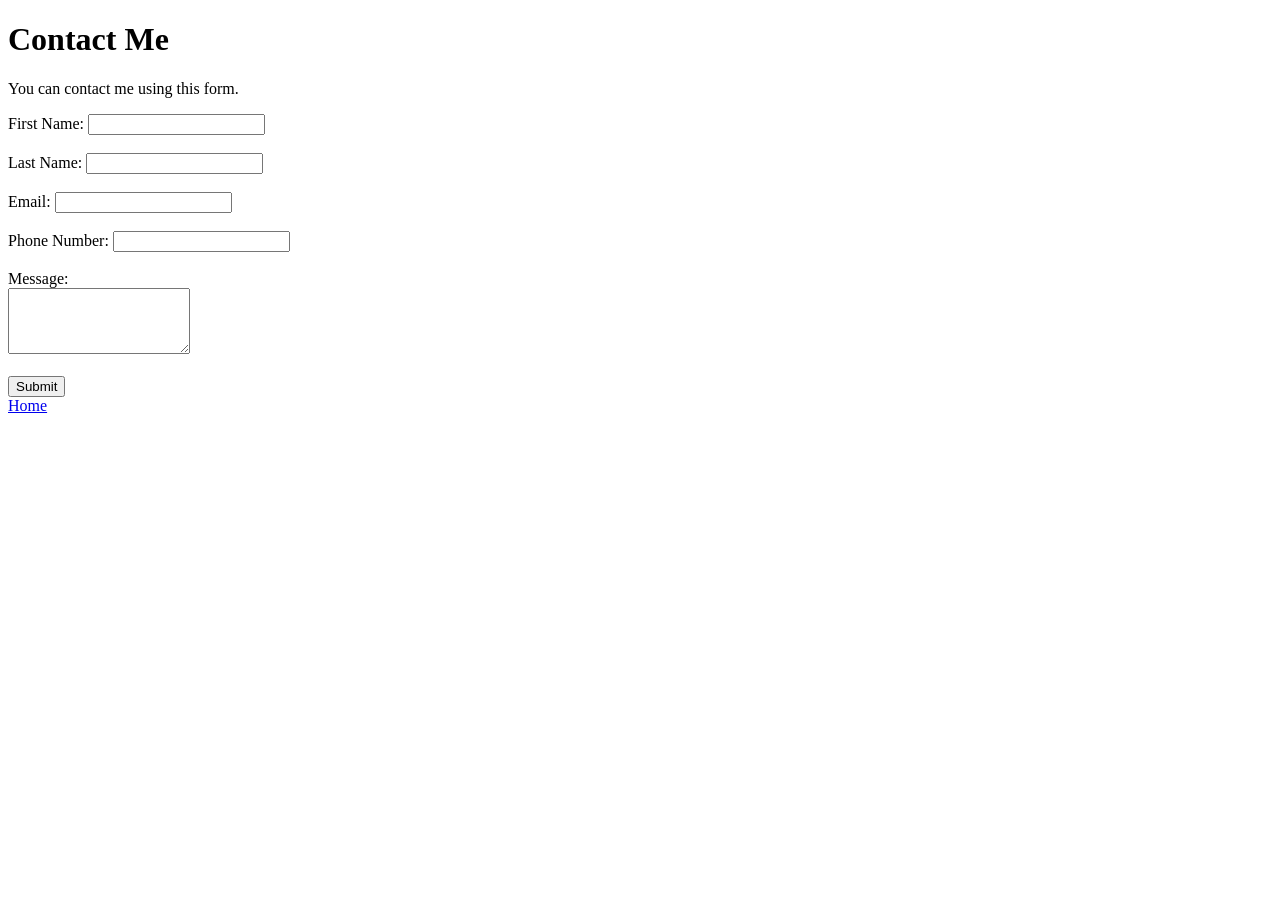
==== contact.html @ f3ab088f "Create contact.html" ====
<!DOCTYPE html>
<html>
<head>
    <title>Contact Me</title>
</head>
<body>
    <h1>Contact Me</h1>
    <p>You can contact me using this form.</p>

    <form>
        <label>First Name:</label>
        <input type="text"><br><br>

        <label>Last Name:</label>
        <input type="text"><br><br>

        <label>Email:</label>
        <input type="email"><br><br>

        <label>Phone Number:</label>
        <input type="tel"><br><br>

        <label>Message:</label><br>
        <textarea rows="4"></textarea><br><br>

        <button type="submit">Submit</button>
    </form>

    <a href="index.html">Home</a>
</body>
</html>
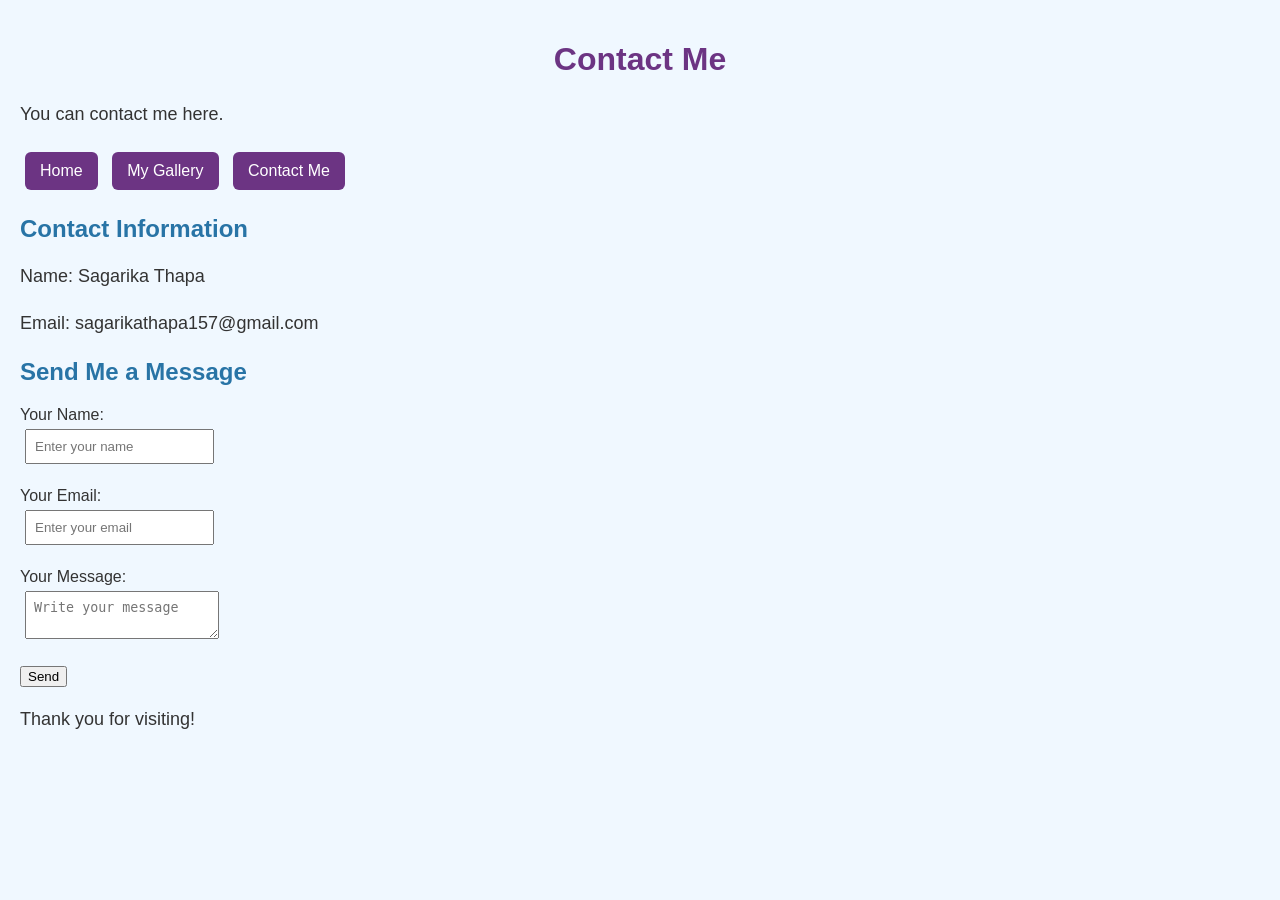
==== commit e27786cc: "Update contact page" ====
--- a/contact.html
+++ b/contact.html
@@ -1,35 +1,57 @@
 
 
 <!DOCTYPE html>
-<html>
+<html lang="en">
 <head>
+    <meta charset="UTF-8">
+    <meta name="viewport" content="width=device-width, initial-scale=1.0">
     <title>Contact Me</title>
+    <link rel="stylesheet" href="style.css">
 </head>
 <body>
-    <h1>Contact Me</h1>
-    <p>You can contact me using this form.</p>
 
-    <form>
-        <label>First Name:</label>
-        <input type="text"><br><br>
+    <header>
+        <h1>Contact Me</h1>
+        <p>You can contact me here.</p>
+    </header>
 
-        <label>Last Name:</label>
-        <input type="text"><br><br>
+    <nav>
+        <a href="index.html">Home</a>
+        <a href="gallery.html">My Gallery</a>
+        <a href="contact.html">Contact Me</a>
+    </nav>
 
-        <label>Email:</label>
-        <input type="email"><br><br>
+    <main>
+        <h2>Contact Information</h2>
 
-        <label>Phone Number:</label>
-        <input type="tel"><br><br>
+        <p>Name: Sagarika Thapa </p>
+        <p>Email: sagarikathapa157@gmail.com</p>
 
-        <label>Message:</label><br>
-        <textarea rows="4"></textarea><br><br>
+        <h2>Send Me a Message</h2>
 
-        <button type="submit">Submit</button>
-    </form>
+        <form>
+            <label>Your Name:</label><br>
+            <input type="text" placeholder="Enter your name">
+            <br><br>
 
-    <a href="index.html">Home</a>
+            <label>Your Email:</label><br>
+            <input type="email" placeholder="Enter your email">
+            <br><br>
+
+            <label>Your Message:</label><br>
+            <textarea placeholder="Write your message"></textarea>
+            <br><br>
+
+            <button type="button">Send</button>
+        </form>
+    </main>
+
+    <footer>
+        <p>Thank you for visiting!</p>
+    </footer>
+
 </body>
 </html>
 
+
                              
--- a/style.css
+++ b/style.css
@@ -0,0 +1,60 @@
+
+
+body {
+    font-family: Arial, sans-serif;
+    background-color: #f0f8ff;
+    margin: 0;
+    padding: 20px;
+    color: #333;
+}
+
+h1 {
+    color: #6c3483;
+    text-align: center;
+}
+
+h2, h3 {
+    color: #2874a6;
+}
+
+p {
+    font-size: 18px;
+    line-height: 1.6;
+}
+
+a {
+    display: inline-block;
+    background-color: #6c3483;
+    color: white;
+    padding: 10px 15px;
+    text-decoration: none;
+    border-radius: 6px;
+    margin: 5px;
+}
+
+a:hover {
+    background-color: #512e5f;
+}
+
+table {
+    border-collapse: collapse;
+    width: 100%;
+    background-color: white;
+}
+
+th, td {
+    border: 1px solid #999;
+    padding: 12px;
+    text-align: left;
+}
+
+th {
+    background-color: #d7bde2;
+}
+
+input, textarea {
+    padding: 8px;
+    margin: 5px;
+    max-width: 90%;
+}
+
